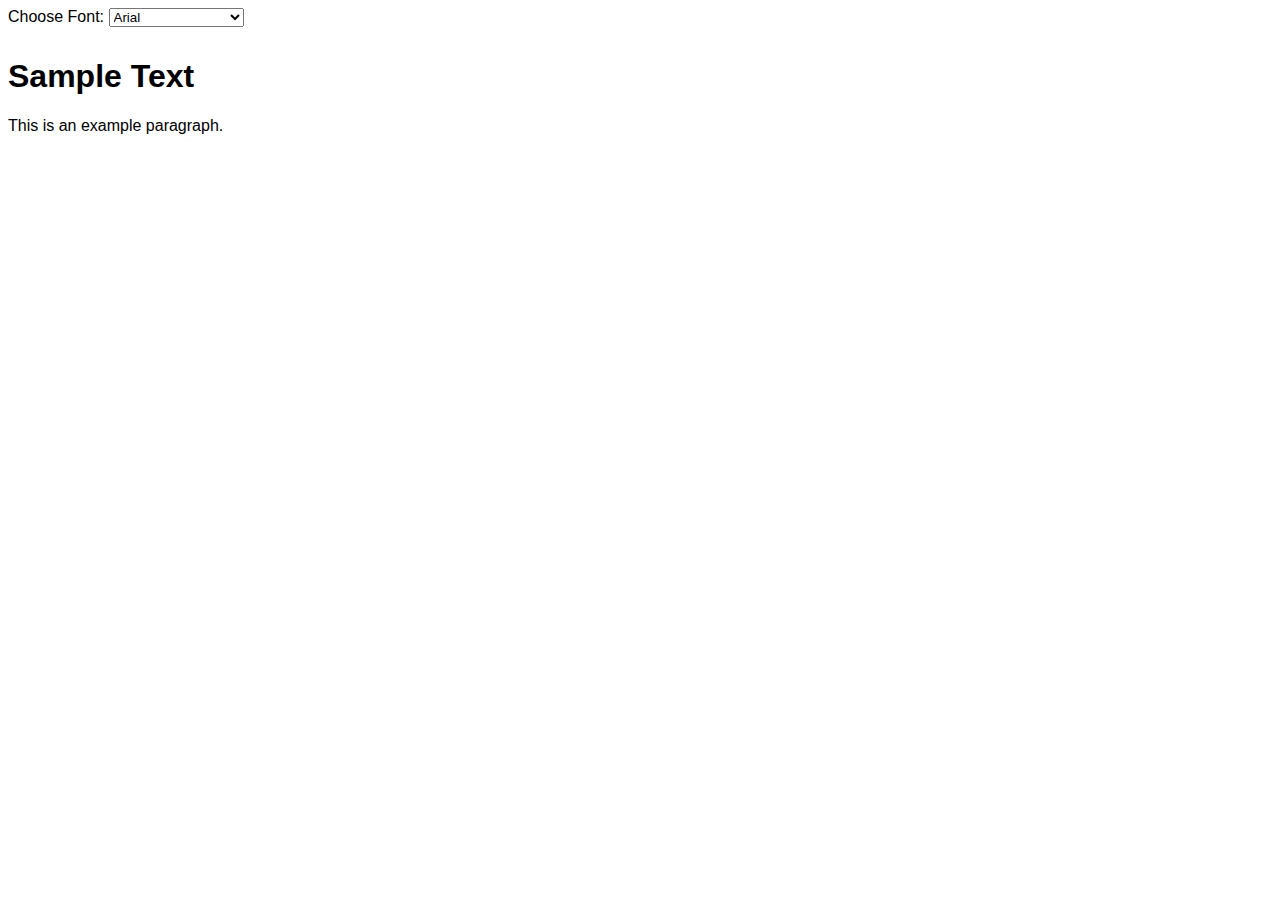
==== t.html @ 41a04f82 "update" ====
<!DOCTYPE html>
<html lang="en">
<head>
  <meta charset="UTF-8">
  <meta name="viewport" content="width=device-width, initial-scale=1.0">
  <style>
    :root {
      --font-family1: 'Arial', sans-serif;
      --font-family2: 'Times New Roman', serif;
      --font-family3: 'Verdana', sans-serif;
    }

    body {
      font-family: var(--font-family1);
    }

    select {
      margin-bottom: 10px;
    }
  </style>
  <title>Multiple Font Selection</title>
</head>
<body>
  <form>
    <label for="fontSelector">Choose Font:</label>
    <select id="fontSelector" onchange="changeFont(this.value)">
      <option value="var(--font-family1)">Arial</option>
      <option value="var(--font-family2)">Times New Roman</option>
      <option value="var(--font-family3)">Verdana</option>
    </select>
  </form>

  <h1>Sample Text</h1>
  <p>This is an example paragraph.</p>

  <script>
    function changeFont(font) {
      document.documentElement.style.setProperty('--font-family1', font);
    }
  </script>
</body>
</html>
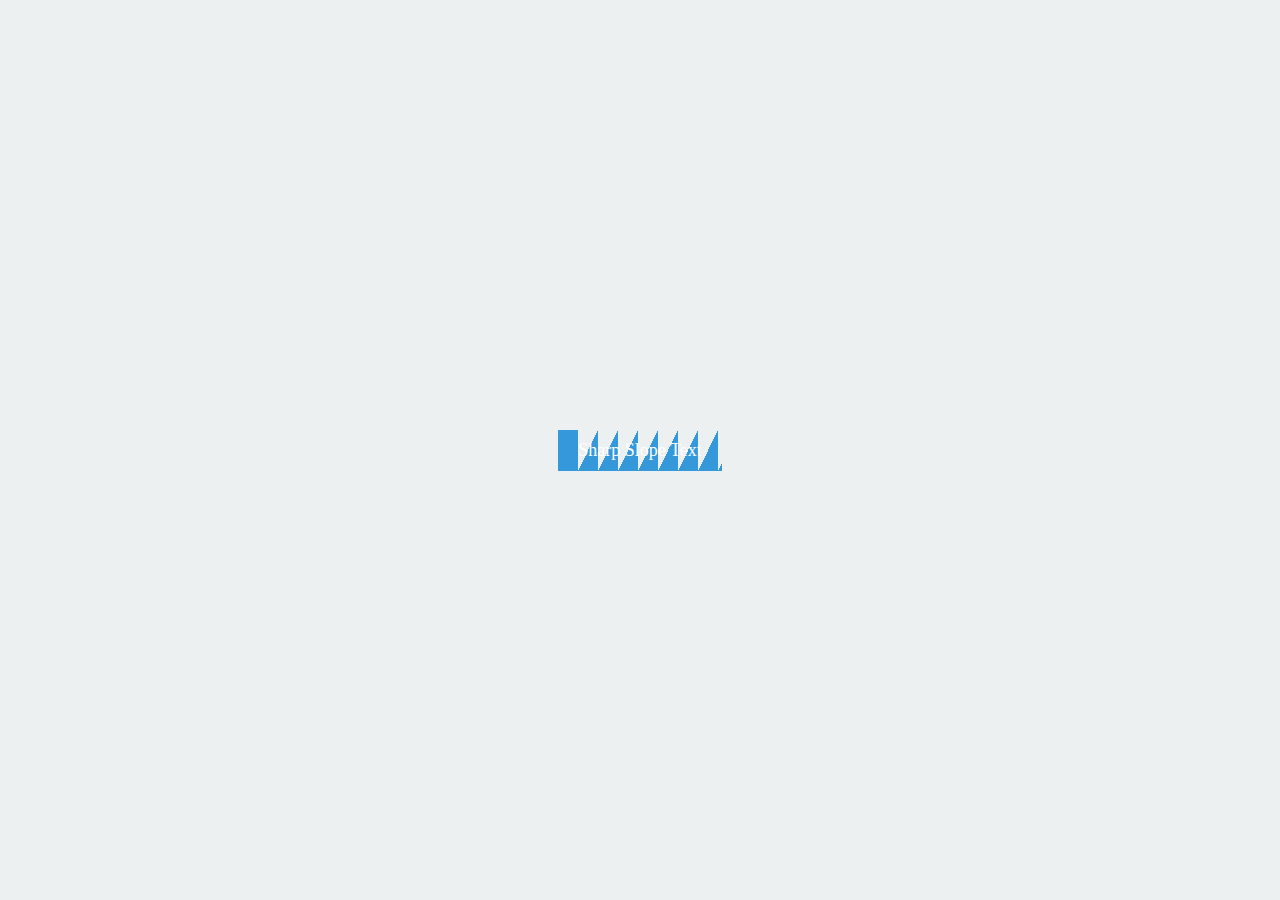
==== commit 7933dbc7: "template 1, 2, 3 updates" ====
--- a/t.html
+++ b/t.html
@@ -1,42 +1,42 @@
 <!DOCTYPE html>
 <html lang="en">
 <head>
-  <meta charset="UTF-8">
-  <meta name="viewport" content="width=device-width, initial-scale=1.0">
-  <style>
-    :root {
-      --font-family1: 'Arial', sans-serif;
-      --font-family2: 'Times New Roman', serif;
-      --font-family3: 'Verdana', sans-serif;
-    }
+    <meta charset="UTF-8">
+    <meta name="viewport" content="width=device-width, initial-scale=1.0">
+    <title>Sharp Slope on Text Background</title>
+    <style>
+        .sharp-slope-text {
+            position: relative;
+            display: inline-block;
+            padding: 10px 20px; /* Adjust padding as needed */
+            color: #ffffff; /* Text color */
+            font-size: 18px; /* Adjust font size as needed */
+            background: linear-gradient(to right bottom, transparent 50%, #3498db 50%); /* Adjust color as needed */
+            background-size: 20px 100%; /* Adjust the size of the slope */
+        }
 
-    body {
-      font-family: var(--font-family1);
-    }
+        .sharp-slope-text::before {
+            content: '';
+            position: absolute;
+            top: 0;
+            left: 0;
+            width: 20px; /* Adjust the size of the slope */
+            height: 100%;
+            background-color: #3498db; /* Background color for the slope */
+        }
 
-    select {
-      margin-bottom: 10px;
-    }
-  </style>
-  <title>Multiple Font Selection</title>
+        /* Additional styling for demonstration purposes */
+        body {
+            display: flex;
+            justify-content: center;
+            align-items: center;
+            height: 100vh;
+            margin: 0;
+            background-color: #ecf0f1; /* Background color for the body */
+        }
+    </style>
 </head>
 <body>
-  <form>
-    <label for="fontSelector">Choose Font:</label>
-    <select id="fontSelector" onchange="changeFont(this.value)">
-      <option value="var(--font-family1)">Arial</option>
-      <option value="var(--font-family2)">Times New Roman</option>
-      <option value="var(--font-family3)">Verdana</option>
-    </select>
-  </form>
-
-  <h1>Sample Text</h1>
-  <p>This is an example paragraph.</p>
-
-  <script>
-    function changeFont(font) {
-      document.documentElement.style.setProperty('--font-family1', font);
-    }
-  </script>
+    <div class="sharp-slope-text">Sharp Slope Text</div>
 </body>
 </html>
